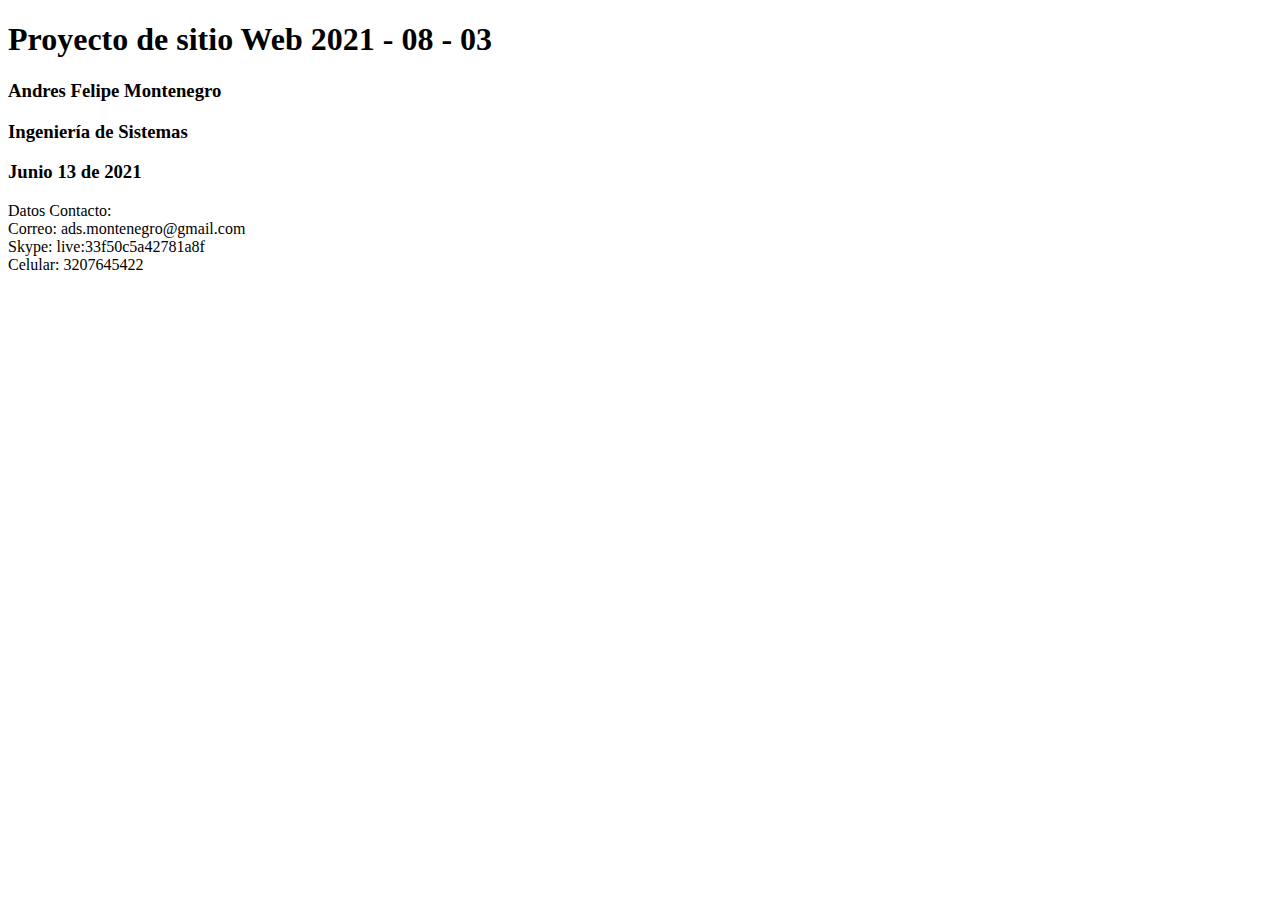
==== index.html @ b086cbcc "Creación de archivo index" ====
<!DOCTYPE html>
<html lang="es">
<head>
    <meta charset='utf-8'>
    <meta http-equiv='X-UA-Compatible' content='IE=edge'>
    <title>Page Title</title>
    <meta name='viewport' content='width=device-width, initial-scale=1'>    
    <title>Document</title>
</head>
<body>
    <h1>Proyecto de sitio Web 2021 - 08 - 03</h1>
    <h3>Andres Felipe Montenegro</h3>
    <h3>Ingeniería de Sistemas</h3>
    <h3>Junio 13 de 2021</h3>  
    <p>Datos Contacto: <br>
        Correo: ads.montenegro@gmail.com <br>
        Skype: live:33f50c5a42781a8f <br>
        Celular: 3207645422 <br>
    </p>  
</body>
</html>
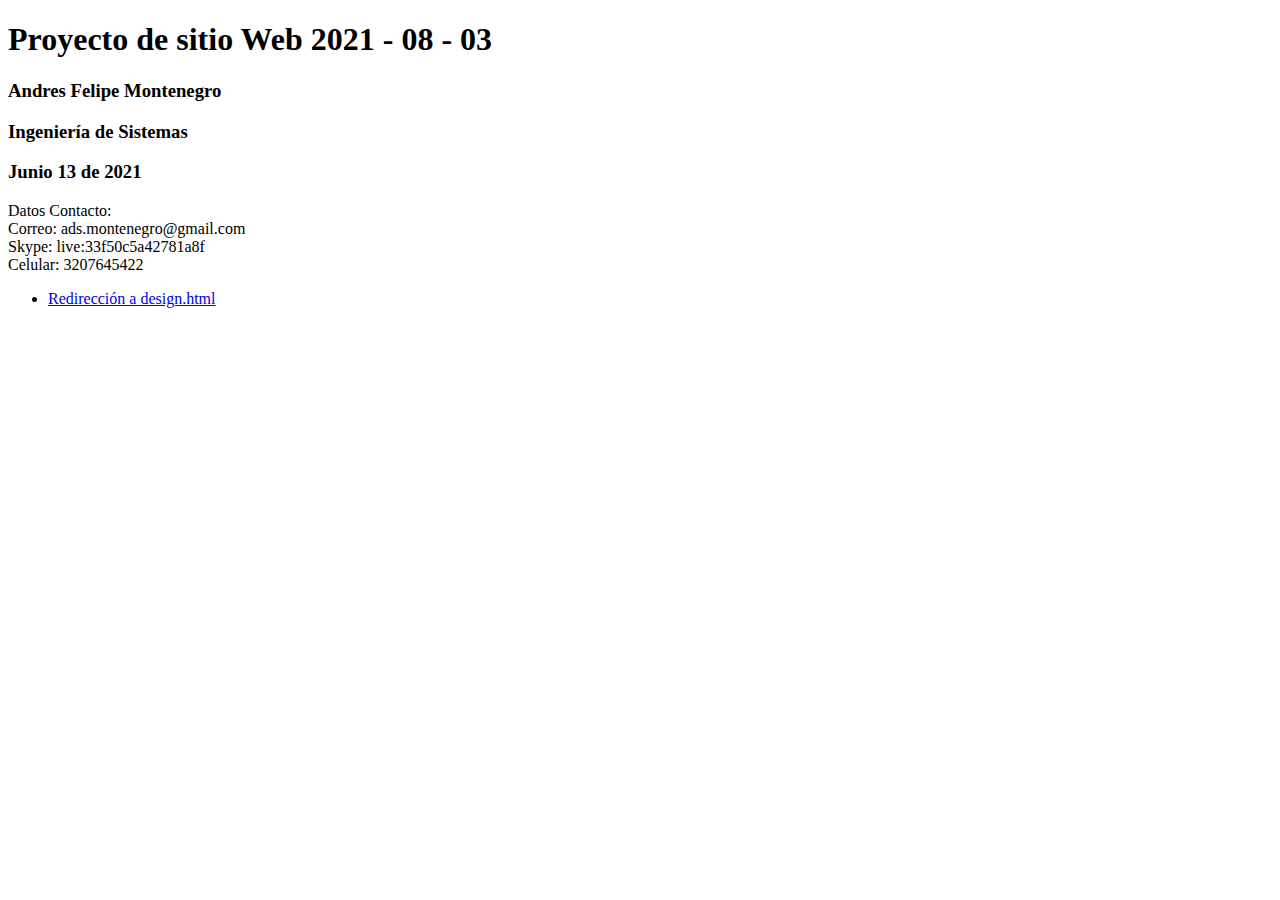
==== commit a73a1625: "Commit Actividad 2" ====
--- a/index.html
+++ b/index.html
@@ -7,7 +7,7 @@
     <meta name='viewport' content='width=device-width, initial-scale=1'>    
     <title>Document</title>
 </head>
-<body>
+<body>    
     <h1>Proyecto de sitio Web 2021 - 08 - 03</h1>
     <h3>Andres Felipe Montenegro</h3>
     <h3>Ingeniería de Sistemas</h3>
@@ -16,6 +16,11 @@
         Correo: ads.montenegro@gmail.com <br>
         Skype: live:33f50c5a42781a8f <br>
         Celular: 3207645422 <br>
-    </p>  
+    </p>
+    <nav>
+        <ul>
+            <li><a href="fase2/design.html"> Redirección a design.html</a></li>
+        </ul>
+    </nav>      
 </body>
 </html>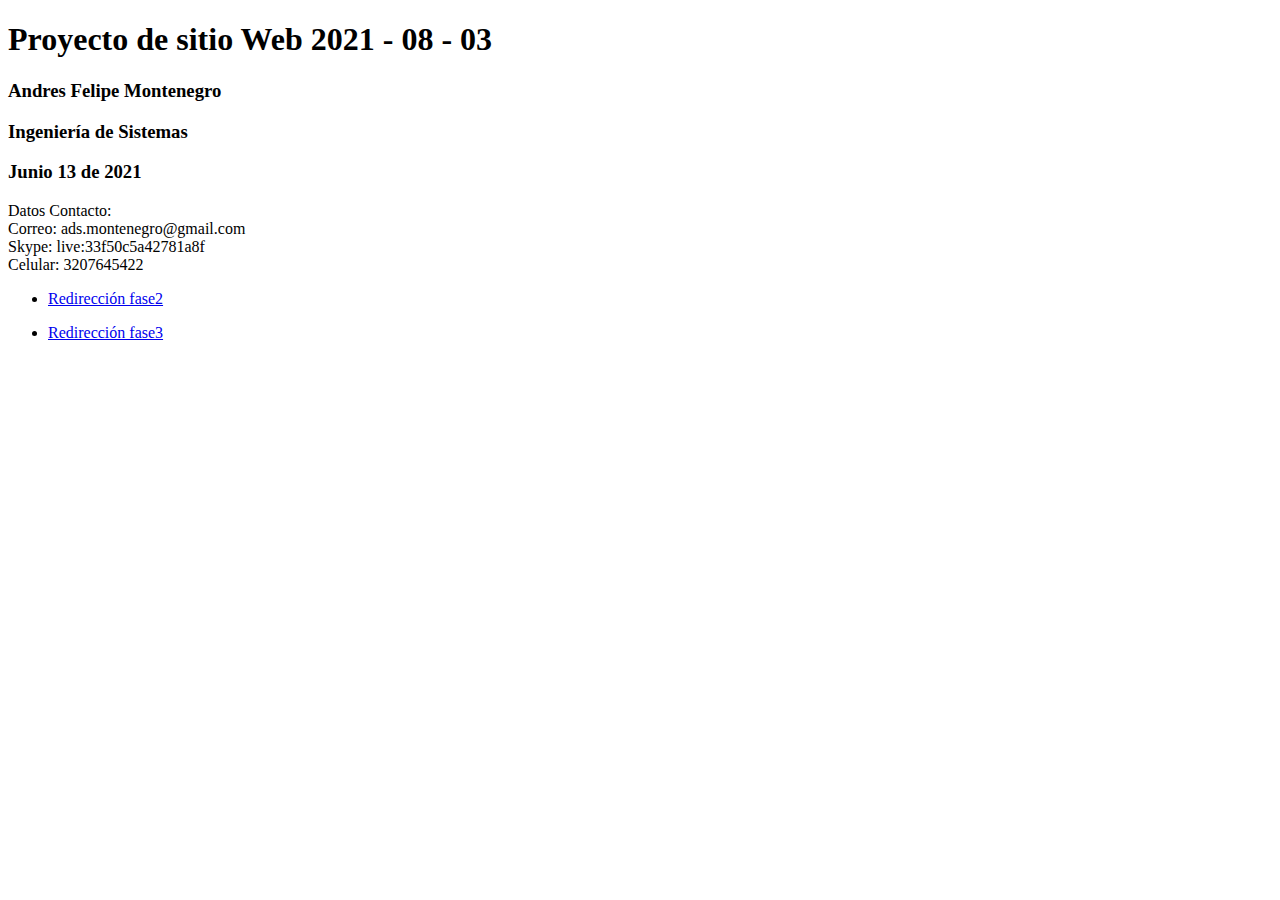
==== commit b14ce9f6: "Commit  Diseño y construcción Fase II" ====
--- a/index.html
+++ b/index.html
@@ -19,7 +19,10 @@
     </p>
     <nav>
         <ul>
-            <li><a href="fase2/design.html"> Redirección a design.html</a></li>
+            <li><a href="fase2/design.html"> Redirección fase2</a></li>
+        </ul>
+        <ul>
+            <li><a href="fase3/index.html"> Redirección fase3</a></li>
         </ul>
     </nav>      
 </body>
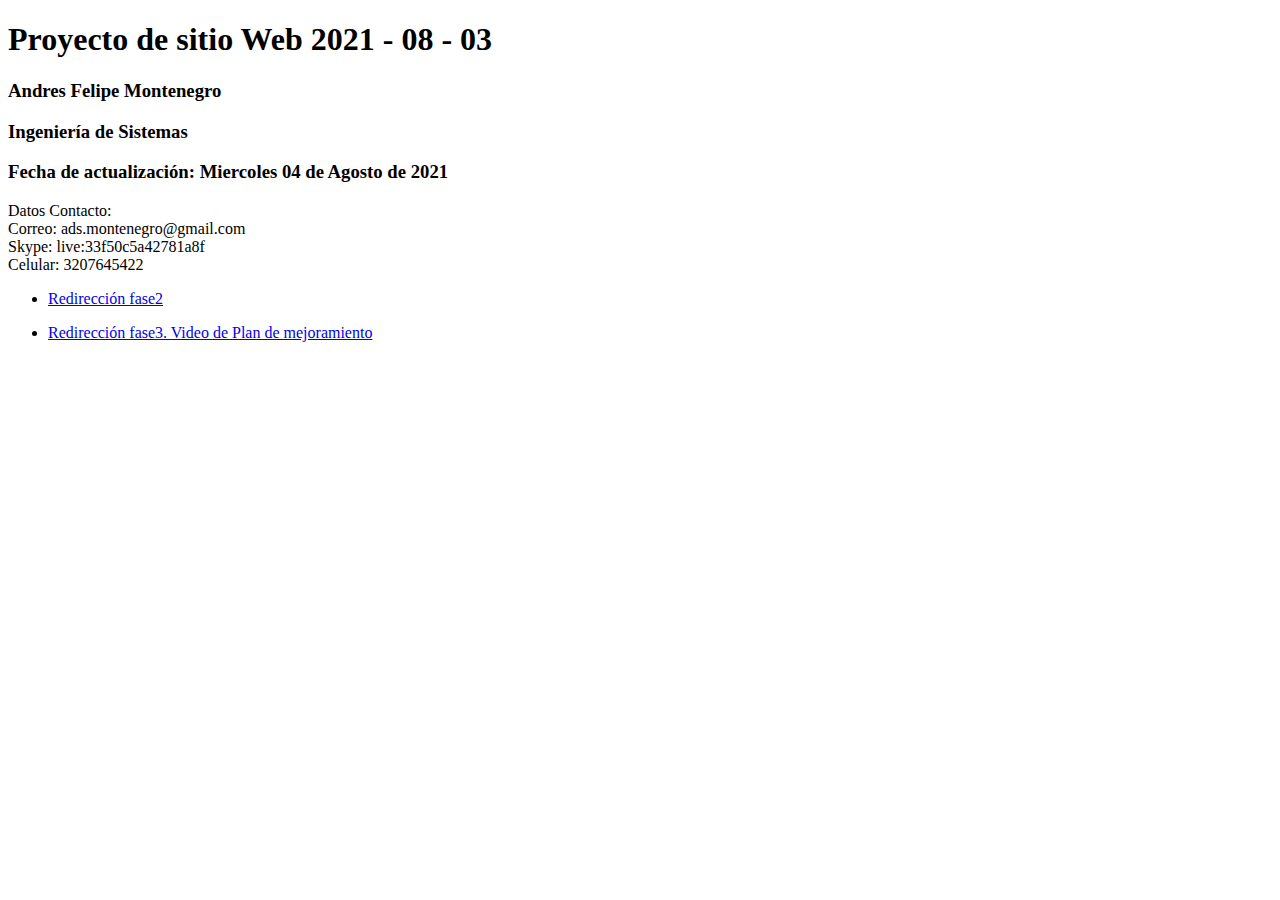
==== commit 08d17228: "Fase de mejoramiento." ====
--- a/index.html
+++ b/index.html
@@ -11,7 +11,7 @@
     <h1>Proyecto de sitio Web 2021 - 08 - 03</h1>
     <h3>Andres Felipe Montenegro</h3>
     <h3>Ingeniería de Sistemas</h3>
-    <h3>Junio 13 de 2021</h3>  
+    <h3>Fecha de actualización: Miercoles 04 de Agosto de 2021</h3>  
     <p>Datos Contacto: <br>
         Correo: ads.montenegro@gmail.com <br>
         Skype: live:33f50c5a42781a8f <br>
@@ -22,7 +22,7 @@
             <li><a href="fase2/design.html"> Redirección fase2</a></li>
         </ul>
         <ul>
-            <li><a href="fase3/index.html"> Redirección fase3</a></li>
+            <li><a href="fase3/index.html"> Redirección fase3. Video de Plan de mejoramiento</a></li>
         </ul>
     </nav>      
 </body>
